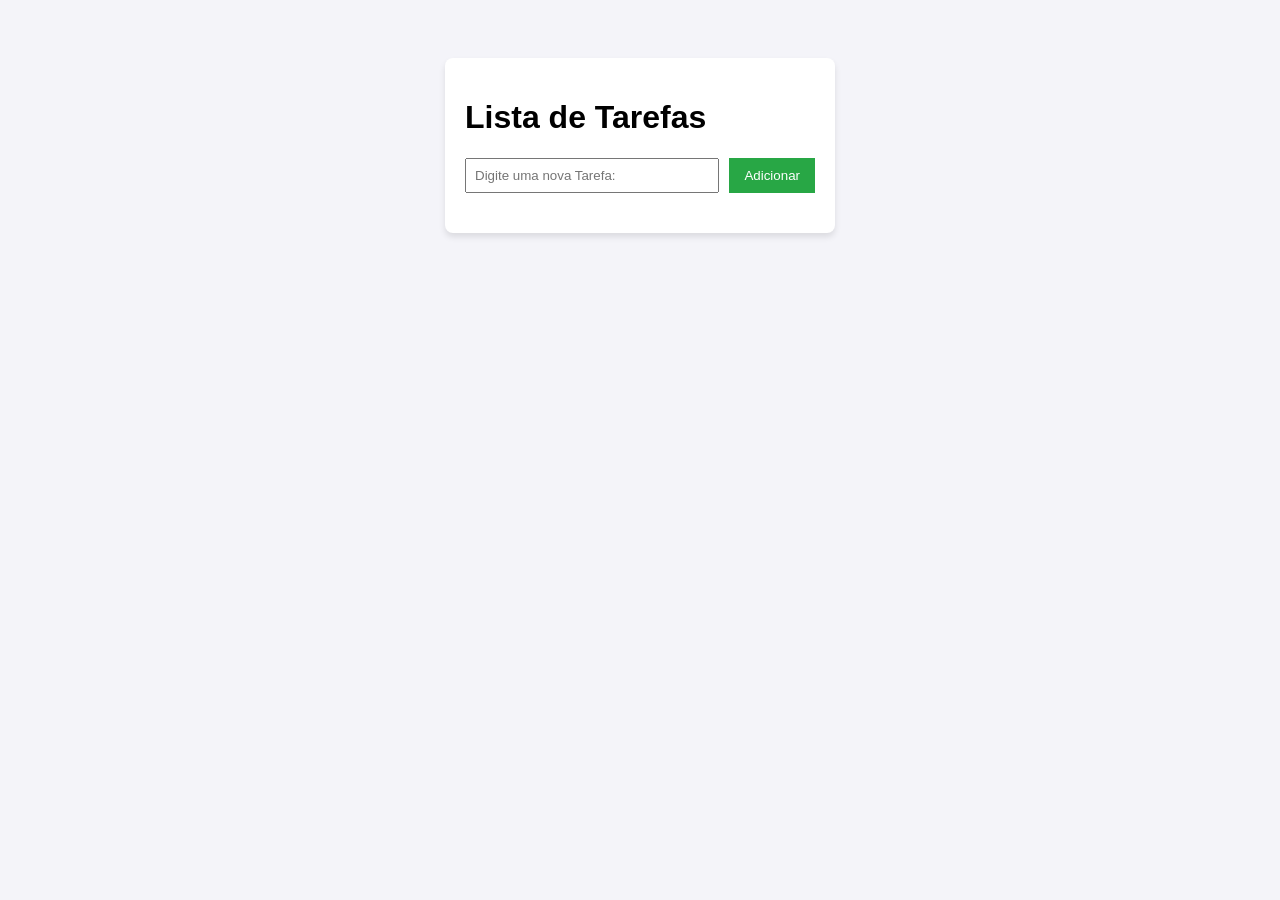
==== primeirobi/atv6/index.html @ fd843c9b "Entrega atv 6" ====
<!DOCTYPE html>
<html lang="en">

<head>
    <meta charset="UTF-8">
    <meta name="viewport" content="width=device-width, initial-scale=1.0">
    <title>Lista de Tarefas</title>
    <link rel="stylesheet" href="style.css">
</head>

<body>
    <main>
        <h1>Lista de Tarefas</h1>

        <div class="input-area">
            <input type="text" id="taskInput" placeholder="Digite uma nova Tarefa:">
            <button id="addTaskButton">Adicionar</button>
        </div>

        <ul id="taskList">
        </ul>

    </main>
    <script src="script.js"></script>
</body>

</html>
---- primeirobi/atv6/style.css ----
body {
    font-family: Arial, sans-serif;
    display: flex;
    justify-content: center;
    padding-top: 50px;
    background-color: #f4f4f9;
}

main {
    background: white;
    padding: 20px;
    border-radius: 8px;
    box-shadow: 0 4px 6px rgba(0,0,0,0.1);
    width: 350px;
}

.input-area {
    display: flex;
    gap: 10px;
}

input {
    flex: 1;
    padding: 8px;
}

button {
    padding: 8px 15px;
    background-color: #28a745;
    color: white;
    border: none;
    cursor: pointer;
}

ul {
    list-style: none;
    padding: 0;
    margin-top: 20px;
}

li {
    background: #eee;
    margin-bottom: 5px;
    padding: 10px;
    display: flex;
    align-items: center;
    justify-content: space-between;
    cursor: pointer;
}

.completed {
    text-decoration: line-through;
    color: gray;
    opacity: 0.6;
}
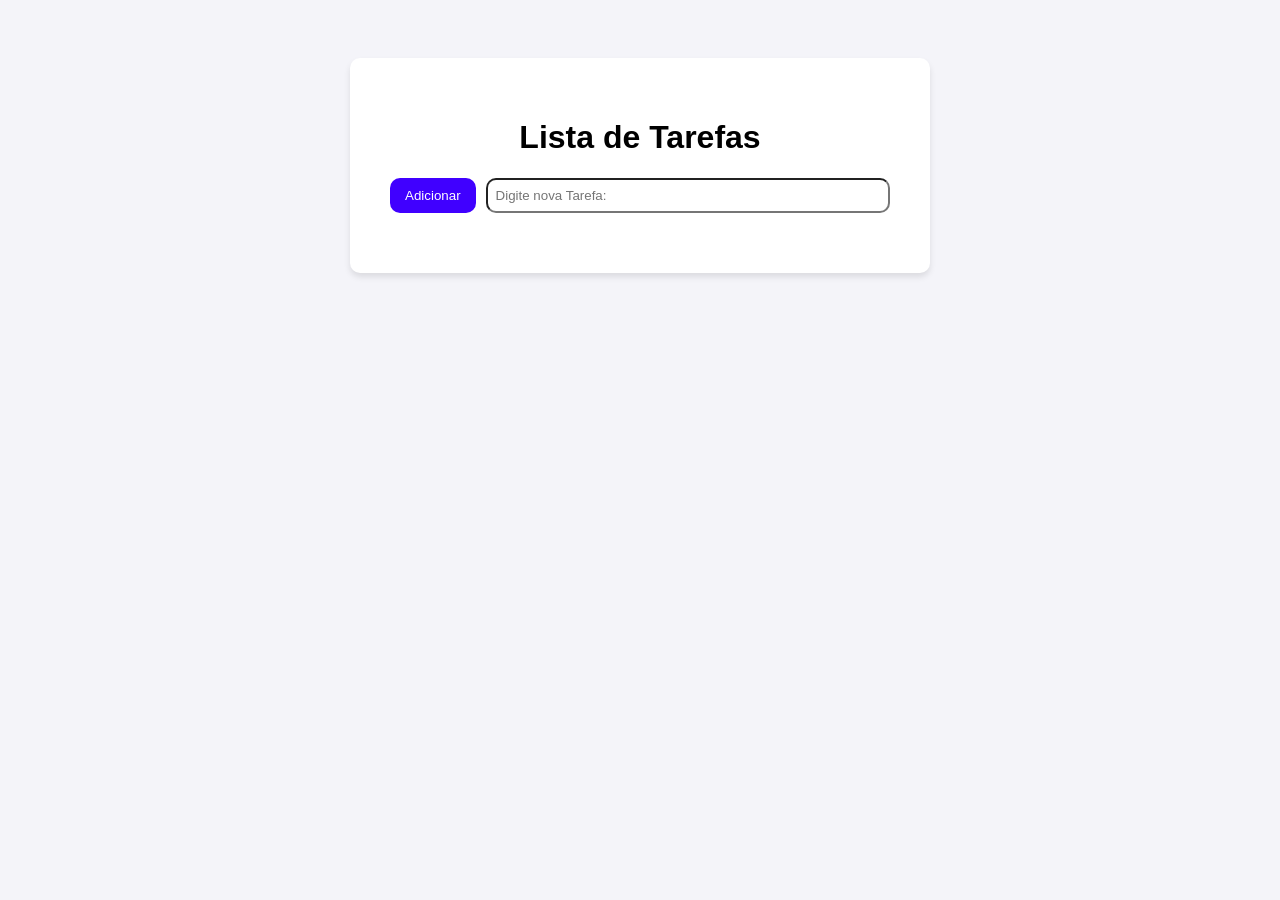
==== commit 2bfb43f1: "Entrega final atv 6" ====
--- a/primeirobi/atv6/index.html
+++ b/primeirobi/atv6/index.html
@@ -13,8 +13,8 @@
         <h1>Lista de Tarefas</h1>
 
         <div class="input-area">
-            <input type="text" id="taskInput" placeholder="Digite uma nova Tarefa:">
             <button id="addTaskButton">Adicionar</button>
+            <input type="text" id="taskInput" placeholder="Digite nova Tarefa:">
         </div>
 
         <ul id="taskList">
--- a/primeirobi/atv6/style.css
+++ b/primeirobi/atv6/style.css
@@ -1,18 +1,23 @@
 body {
-    font-family: Arial, sans-serif;
+    font-family: 'Gill Sans', 'Gill Sans MT', Calibri, 'Trebuchet MS', sans-serif;
     display: flex;
     justify-content: center;
+    align-items: center;
     padding-top: 50px;
     background-color: #f4f4f9;
 }
 
 main {
     background: white;
-    padding: 20px;
-    border-radius: 8px;
+    padding: 40px;
+    width: 500px;
     box-shadow: 0 4px 6px rgba(0,0,0,0.1);
-    width: 350px;
+    border-radius: 10px;
 }
+main h1 {
+    display: flex;
+    justify-content: center;
+}   
 
 .input-area {
     display: flex;
@@ -22,13 +27,15 @@
 input {
     flex: 1;
     padding: 8px;
+    border-radius: 10px;
 }
 
 button {
     padding: 8px 15px;
-    background-color: #28a745;
+    background-color: #4000ff;
     color: white;
-    border: none;
+    border-radius: 10px;
+    border: none;   
     cursor: pointer;
 }
 
@@ -46,10 +53,15 @@
     align-items: center;
     justify-content: space-between;
     cursor: pointer;
+    border-radius: 10px;
 }
 
 .completed {
-    text-decoration: line-through;
     color: gray;
     opacity: 0.6;
+}
+
+.remove-btn {
+    text-decoration: none;
+    opacity: 100%;
 }
